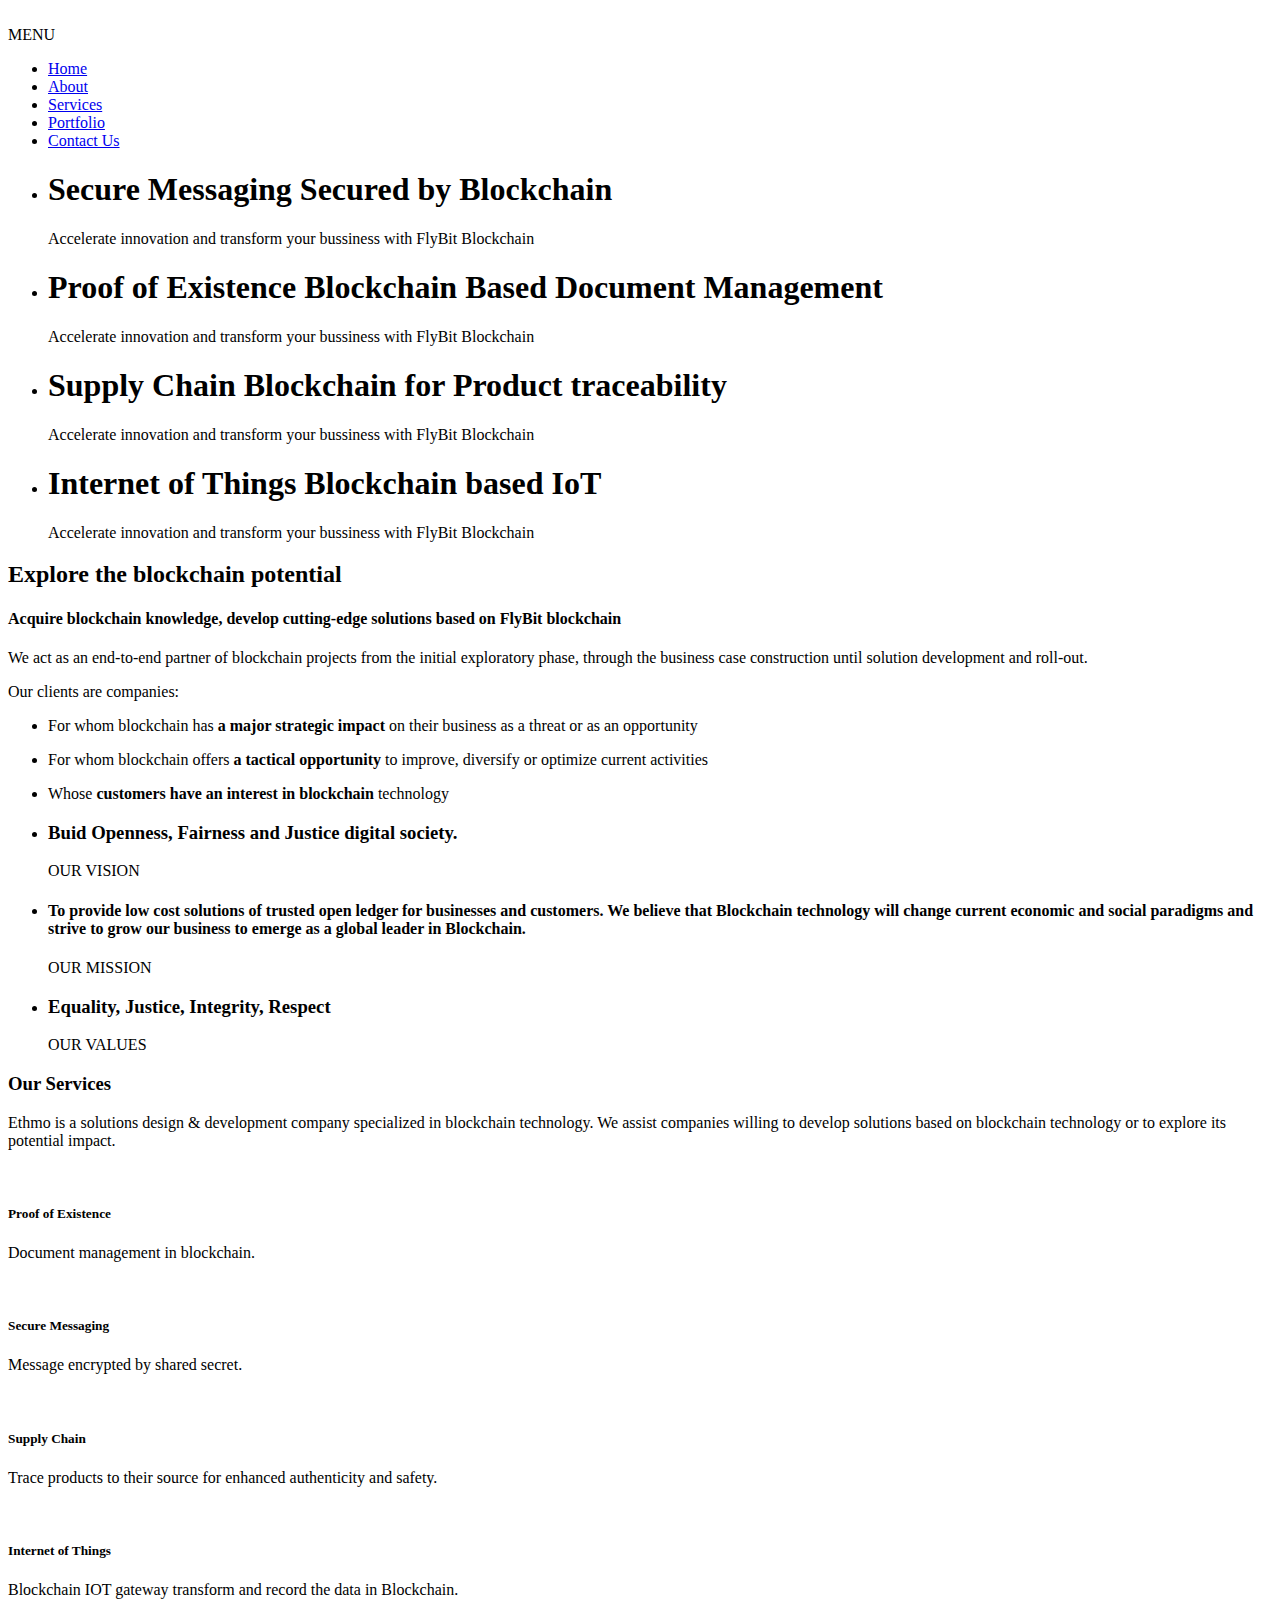
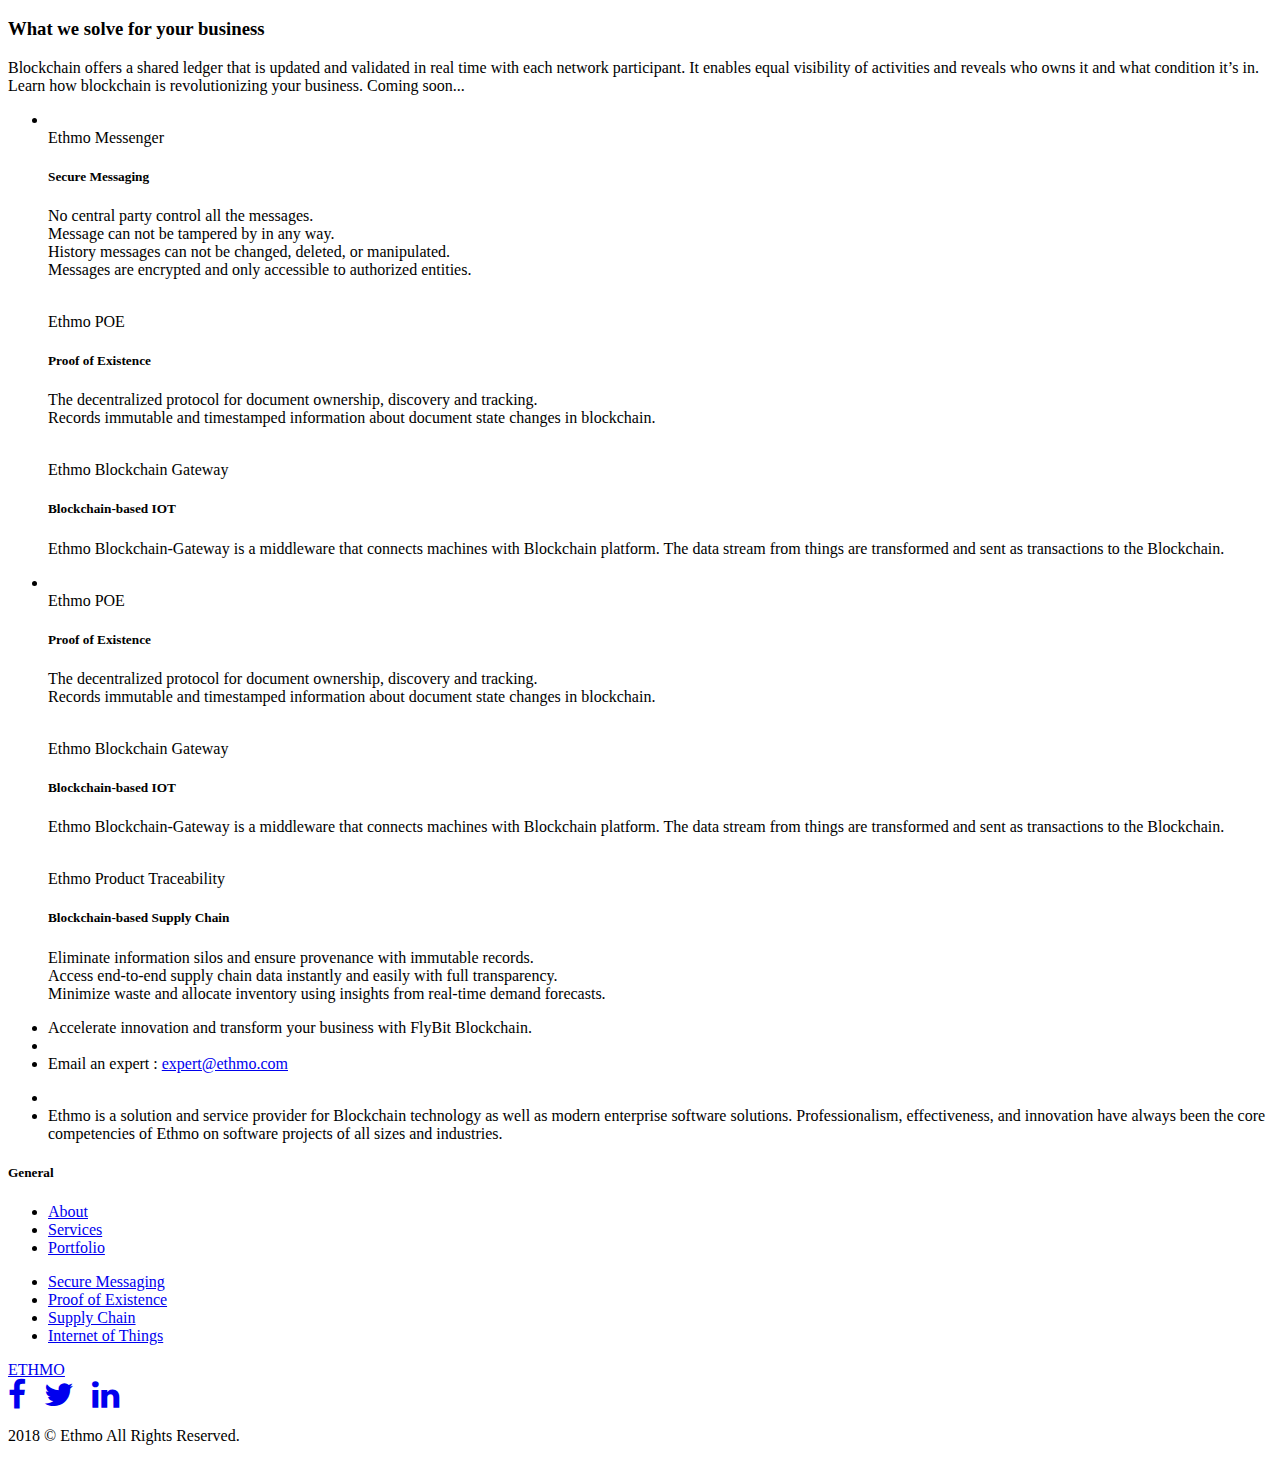
==== index.html @ 5e8ae8c0 "Update index.html" ====
<!DOCTYPE html>
<html>
	<head>
		<title>Ethmo Blockchain Solutions</title>
		<!-- Comment -->
		<meta charset="utf-8">
		<link rel="icon" href="favicon.ico" type="image/x-icon" />
		<link rel="shortcut icon" href="favicon.ico" type="image/x-icon" />
		<link href="css/style.css" rel="stylesheet" type="text/css" media="all" />
		<link href="css/bootstrap.css" rel="stylesheet" type="text/css" media="all">
		<!-- web-font -->
		<link href='https://fonts.googleapis.com/css?family=Raleway:400,100,200,300,500,600,700,800,900' rel='stylesheet' type='text/css'>
		<link href="https://maxcdn.bootstrapcdn.com/font-awesome/4.5.0/css/font-awesome.min.css" rel="stylesheet">

		<!-- web-font -->
		<!-- js -->
		<script src="js/jquery.min.js"></script>
		<script src="js/modernizr.custom.js"></script>
		<meta name="viewport" content="width=device-width, initial-scale=1, maximum-scale=1">
		<script type="application/x-javascript"> addEventListener("load", function() { setTimeout(hideURLbar, 0); }, false); function hideURLbar(){ window.scrollTo(0,1); } </script>
		<!-- js -->
		<!-- start-smoth-scrolling -->
		<script type="text/javascript" src="js/move-top.js"></script>
		<script type="text/javascript" src="js/easing.js"></script>
		<script type="text/javascript">
			jQuery(document).ready(function($) {
				$(".scroll").click(function(event){		
					event.preventDefault();
					$('html,body').animate({scrollTop:$(this.hash).offset().top},1000);
				});
			});
		</script>
		<!-- start-smoth-scrolling -->
	</head>
	<body>
		<!-- header -->
		<div id="home" class="head-bg">
			<div class="header">
				<!-- container -->
				<div class="container">
					<div class="header-logo">
						<a href="#"><img src="images/logo.png" alt="" /></a>
					</div>
					<div class="top-nav">
						<span class="menu">MENU</span>
						<ul class="nav1">
							<li><a href="#home" class="scroll">Home</a></li>
							<li><a href="#about" class="scroll">About</a></li>
							<li><a href="#services" class="scroll">Services</a></li>  
							<li><a href="#portfolio" class="scroll">Portfolio</a></li>
							<li><a href="#address" class="scroll">Contact Us</a></li>
						</ul>
						<!-- script-for-menu -->
							 <script>
							   $( "span.menu" ).click(function() {
								 $( "ul.nav1" ).slideToggle( 300, function() {
								 // Animation complete.
								  });
								 });
							</script>
						<!-- /script-for-menu -->
					</div>
					<div class="clearfix"> </div>
				</div>
				<!-- //container -->
			</div>
			<div class="container">
			<!-- banner Slider starts Here -->
					<script src="js/responsiveslides.min.js"></script>
					 <script>
						// You can also use "$(window).load(function() {"
						$(function () {
						  // Slideshow 4
						  $("#slider3").responsiveSlides({
							auto: true,
							pager: false,
							nav: true,
							speed: 500,
							namespace: "callbacks",
							before: function () {
							  $('.events').append("<li>before event fired.</li>");
							},
							after: function () {
							  $('.events').append("<li>after event fired.</li>");
							}
						  });

						});
					  </script>
					<!--//End-slider-script -->
					<div  id="top" class="callbacks_container">
						<ul class="rslides" id="slider3">
							<li>
								<div class="head-info">
									<h1>Secure Messaging <span>Secured by Blockchain</span></h1>
									<p>Accelerate innovation and transform your bussiness with FlyBit Blockchain</p>
								</div>
							</li>
							<li>
								<div class="head-info">
									<h1>Proof of Existence <span>Blockchain Based Document Management</span></h1>
									<p>Accelerate innovation and transform your bussiness with FlyBit Blockchain</p>
								</div>
							</li>
							<li>
								<div class="head-info">
									<h1>Supply Chain <span>Blockchain for Product traceability</span></h1>
									<p>Accelerate innovation and transform your bussiness with FlyBit Blockchain</p>
								</div>
							</li>
							<li>
								<div class="head-info">
									<h1>Internet of Things <span>Blockchain based IoT</span></h1>
									<p>Accelerate innovation and transform your bussiness with FlyBit Blockchain</p>
								</div>
							</li>
						</ul>
					</div>
				</div>
		</div>
		<!-- //header -->

		<!-- agency -->
		<div id="about" class="agency">
			<div class="agency-left">
				<h2><span>Explore the</span> blockchain <span>potential</span></h2>
				<h4>Acquire <span>blockchain</span> knowledge, develop cutting-edge solutions based on
					<span>FlyBit blockchain</span>
				</h4>
				<p>We act as an end-to-end partner of blockchain projects from the initial exploratory phase, through the business case construction until solution development and roll-out. </p>
				<p>Our clients are companies:</p>
				<ul>
					<li>
						<p>For whom blockchain has&nbsp;<span style="font-weight:bold;">a major strategic impact</span> on their business as a threat or as an opportunity</p>
					</li>
					<li>
						<p>For whom blockchain offers <span style="font-weight:bold;">a tactical opportunity</span> to improve,&nbsp;diversify or optimize current activities</p>
					</li>
					<li>
						<p>Whose <span style="font-weight:bold;">customers have an interest in blockchain</span> technology</p>
					</li>
				</ul>
			</div>
		</div>
		<!-- //agency -->
		<!-- services-bottom -->
		<div class="services-bottom">
			<script>
                // You can also use "$(window).load(function() {"
                $(function () {
                    // Slideshow 4
                    $("#slider4").responsiveSlides({
                        auto: true,
                        pager: true,
                        nav: false,
                        speed: 500,
                        namespace: "callbacks",
                        before: function () {
                            $('.events').append("<li>before event fired.</li>");
                        },
                        after: function () {
                            $('.events').append("<li>after event fired.</li>");
                        }
                    });

                });
			</script>
			<div  id="top" class="callbacks_container">
				<ul class="rslides" id="slider4">
					<li>
						<div class="services-bottom-text">
							<h3>Buid <span>Openness, Fairness and Justice</span> digital society.</h3>
							<div class="sub-text">
								<span class="line"></span>
								<span class="line-anchor">OUR VISION</span>
								<span class="line"></span>
							</div>
						</div>
					</li>
					<li>
						<div class="services-bottom-text another">
							<h4>
								To provide low cost solutions of trusted open ledger for businesses and customers.
								We believe that Blockchain technology will change current economic and social paradigms
								and strive to grow our business to emerge as a global leader in Blockchain.</h4>
							<div class="sub-text">
								<span class="line"></span>
								<span class="line-anchor">OUR MISSION</span>
								<span class="line"></span>
							</div>
						</div>
					</li>
					<li>
						<div class="services-bottom-text">
							<h3><span>Equality, Justice, Integrity, Respect</span></h3>
							<div class="sub-text">
								<span class="line"></span>
								<span class="line-anchor">OUR VALUES</span>
								<span class="line"></span>
							</div>
						</div>
					</li>
				</ul>
			</div>
		</div>
		<!-- //services-bottom -->
		<!-- services -->
		<div id="services" class="services">
			<!-- container -->
			<div class="container">
				<div class="services-info">
					<h3>Our <span>Services</span></h3>
					<p>Ethmo is a solutions design & development company specialized in blockchain technology. We assist companies willing to develop solutions based on blockchain technology or to explore its potential impact.</p>
				</div>
				<div class="services-grids">
					<div class="service-grid">
						<div class="service-grid-bg">
							<div class="service-grid-text">
								<img src="images/document-certificate_32.png" alt="" />
								<div class="border"> </div>
								<h5>Proof of Existence</h5>
								<p>Document management in blockchain.</p>
							</div>
						</div>
					</div>
					<div class="service-grid">
						<div class="service-grid-bg red">
							<div class="service-grid-text">
								<img src="images/messaging.png" alt="" />
								<div class="border"> </div>
								<h5>Secure Messaging</h5>
								<p>Message encrypted by shared secret.</p>
							</div>
						</div>
					</div>
					<div class="service-grid">
						<div class="service-grid-bg">
							<div class="service-grid-text">
								<img src="images/supply-chain.png" alt="" />
								<div class="border"> </div>
								<h5>Supply Chain</h5>
								<p>Trace products to their source for enhanced authenticity and safety.</p>
							</div>
						</div>
					</div>
					<div class="service-grid">
						<div class="service-grid-bg red">
							<div class="service-grid-text">
								<img src="images/iot.png" alt="" />
								<div class="border"> </div>
								<h5>Internet of Things</h5>
								<p>Blockchain IOT gateway transform and record the data in Blockchain.</p>
							</div>
						</div>
					</div>
					<div class="clearfix"> </div>
				</div>
			</div>
			<!-- //container -->
		</div>
		<!-- //services -->

		<!-- blog -->
		<div id="portfolio" class="work">
			<!-- container -->
			<div class="container">
				<div class="work-info">
					<h3>What we solve for <span>your business</span></h3>
					<p>Blockchain offers a shared ledger that is updated and validated in real time with each network participant.
						It enables equal visibility of activities and reveals who owns it and what condition it’s in.
						Learn how blockchain is revolutionizing your business. Coming soon...</p>
				</div>
				<script>
					// You can also use "$(window).load(function() {"
					$(function () {
					  // Slideshow 4
					  $("#slider1").responsiveSlides({
						auto: true,
						pager: false,
						nav: true,
						speed: 500,
						namespace: "callbacks",
						before: function () {
							 $('.events').append("<li>before event fired.</li>");
						},
						after: function () {
								$('.events').append("<li>after event fired.</li>");
						}
					 });
						
					});
				</script>
				<div  id="top" class="callbacks_container">
					<ul class="rslides" id="slider1">
						<li>
							<div class="work-info-grids">
								<div class="blog-info-grid">
									<div class="work-info-grid first">
										<img src="images/securemsg.png" alt="" />
										<div class="caption">
											<span> </span>
										</div>
									</div>
									<div class="blog-info-grid-text">
										<label>Ethmo Messenger</label>
										<h5>Secure Messaging</h5>
										<p>No central party control all the messages.<br/>
											Message can not be tampered by in any way.<br/>
											History messages can not be changed, deleted, or manipulated. <br/>
										    Messages are encrypted and only accessible to authorized entities.
									</div>
								</div>
								<div class="blog-info-grid">
									<div class="work-info-grid first">
										<img src="images/document.jpeg" alt="" />
										<div class="caption">
											<span> </span>
										</div>
									</div>
									<div class="blog-info-grid-text gray">
										<label>Ethmo POE</label>
										<h5>Proof of Existence</h5>
										<p>The decentralized protocol for document ownership, discovery
											and tracking. <br/>
											Records immutable and timestamped information about document state changes in blockchain. </p>
									</div>
								</div>
								<div class="blog-info-grid">
									<div class="work-info-grid first">
										<img src="images/iot1.png" alt="" />
										<div class="caption">
											<span> </span>
										</div>
									</div>
									<div class="blog-info-grid-text">
										<label>Ethmo Blockchain Gateway</label>
										<h5>Blockchain-based IOT</h5>
										<p>Ethmo Blockchain-Gateway is a middleware that connects machines with Blockchain platform.  The data stream from things are transformed and sent as transactions to the Blockchain.</p>
									</div>
								</div>

								<div class="clearfix"> </div>
							</div>
						</li>
						<li>
							<div class="work-info-grids">
								<div class="blog-info-grid">
									<div class="work-info-grid first">
										<img src="images/document.jpeg" alt="" />
										<div class="caption">
											<span> </span>
										</div>
									</div>
									<div class="blog-info-grid-text gray">
										<label>Ethmo POE</label>
										<h5>Proof of Existence</h5>
										<p>The decentralized protocol for document ownership, discovery
											and tracking. <br/>
											Records immutable and timestamped information about document state changes in blockchain. </p>
									</div>
								</div>
								<div class="blog-info-grid">
									<div class="work-info-grid first">
										<img src="images/iot1.png" alt="" />
										<div class="caption">
											<span> </span>
										</div>
									</div>
									<div class="blog-info-grid-text">
										<label>Ethmo Blockchain Gateway</label>
										<h5>Blockchain-based IOT</h5>
										<p>Ethmo Blockchain-Gateway is a middleware that connects machines with Blockchain platform.  The data stream from things are transformed and sent as transactions to the Blockchain.</p>
									</div>
								</div>

								<div class="blog-info-grid">
									<div class="work-info-grid first">
										<img src="images/supply-chain-middle.png" alt="" />
										<div class="caption">
											<span> </span>
										</div>
									</div>
									<div class="blog-info-grid-text">
										<label>Ethmo Product Traceability</label>
										<h5>Blockchain-based Supply Chain</h5>
										<p>Eliminate information silos and ensure provenance with immutable records.<br/>
											Access end-to-end supply chain data instantly and easily with full transparency.<br/>
											Minimize waste and allocate inventory using insights from real-time demand forecasts.
										</p>
									</div>
								</div>
								<div class="clearfix"> </div>
							</div>
						</li>
					</ul>
				</div>
			</div>
			<!-- //container -->
		</div>
		<!-- //blog -->
		<!-- address -->
		<div id="address" class="address">
			<!-- container -->
			<div class="container">
				<ul>
					<li>Accelerate innovation and transform your business with FlyBit Blockchain.</li>
					<li class="p-number"><span></span></li>
					<li><span>Email an expert </span>: <a href="mailto:expert@ethmo.com">expert@ethmo.com</a></li>
				</ul>
			</div>
			<!-- //container -->
		</div>
		<!-- //address -->
		<!-- description -->
		<div class="description">
			<!-- //container -->
			<div class="container">
				<div class="col-md-8 description-left">
					<ul>
						<li><a href="#"><img src="images/logo-middle.png" alt="" /></a></li>
						<li class="para">Ethmo is a solution and service provider for Blockchain technology as well as modern
							enterprise software solutions. Professionalism, effectiveness, and innovation have
							always been the core competencies of Ethmo on software projects of all sizes and
							industries.</li>
					</ul>
				</div>
				<div class="col-md-4 description-right">
					<h5>General</h5>
					<div class="border1"> </div>
					<div class="list">
						<ul>
							<li><a href="#about">About</a></li>
							<li><a href="#services">Services</a></li>
							<li><a href="#portfolio">Portfolio</a></li>
						</ul>
					</div>
					<div class="list">
						<ul>
							<li><a href="#">Secure Messaging</a></li>
							<li><a href="#">Proof of Existence</a></li>
							<li><a href="#">Supply Chain</a></li>
							<li><a href="#">Internet of Things</a></li>

						</ul>
					</div>
					<div class="clearfix"> </div>
				</div>
				<div class="clearfix"> </div>
			</div>
			<!-- //container -->
		</div>
		<!-- //description -->
		<!-- quote -->
		<div class="quote">
			<a href="#">ETHMO</a>
		</div>
		<!-- //quote -->
		<!-- footer -->
		<div class="footer">
			<!-- footer-top -->
			<div class="footer-top">
				<div class="icons">
					<div class="social-icons">
						<span style="margin-right: 14px;"><a href="https://www.facebook.com/ethmo/" alt="Follow Us on facebook" title="Follow Us on facebook" target="_blank"><em class="fa fa-facebook fa-2x"></em></a></span>
						<span style="margin-right: 14px;"><a href="https://twitter.com/ethmo/" alt="Follow Us on facebook" title="Follow Us on twitter" target="_blank"><em class="fa fa-twitter fa-2x"></em></a></span>
						<span style="margin-right: 14px;"><a href="https://www.linkedin.com/company/ethmo/" alt="Follow Us on facebook" title="Follow Us on linkedin" target="_blank"><em class="fa fa-linkedin fa-2x"></em></a></span>
					</div>
					<p>2018 © Ethmo All Rights Reserved.
					</p>
				</div>
			</div>
			<!-- //footer-top -->
		</div>
		<!-- //footer -->
		<script type="text/javascript">
									$(document).ready(function() {
										/*
										var defaults = {
								  			containerID: 'toTop', // fading element id
											containerHoverID: 'toTopHover', // fading element hover id
											scrollSpeed: 1200,
											easingType: 'linear' 
								 		};
										*/
										
										$().UItoTop({ easingType: 'easeOutQuart' });
										
									});
								</script>
									<a href="#" id="toTop" style="display: block;"> <span id="toTopHover" style="opacity: 1;"> </span></a>
	<!-- content-Get-in-touch -->

</body>
</html>
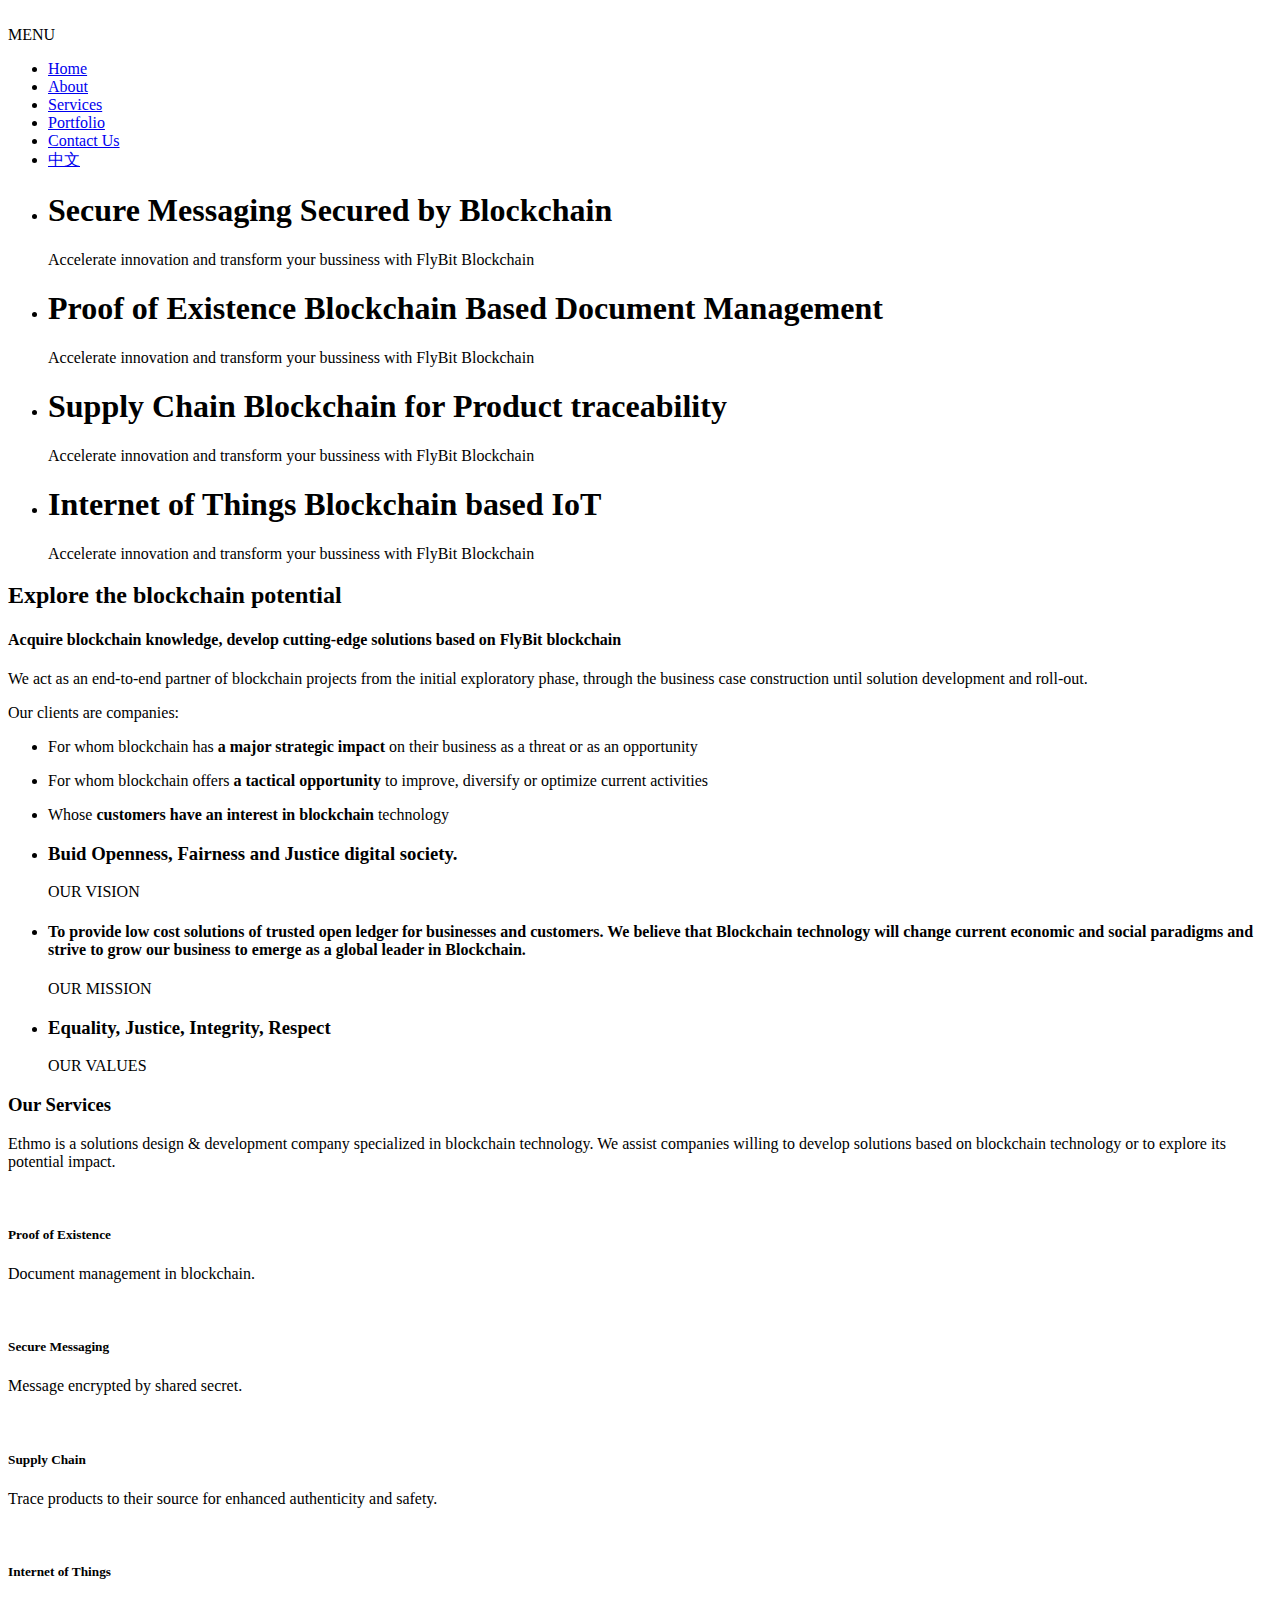
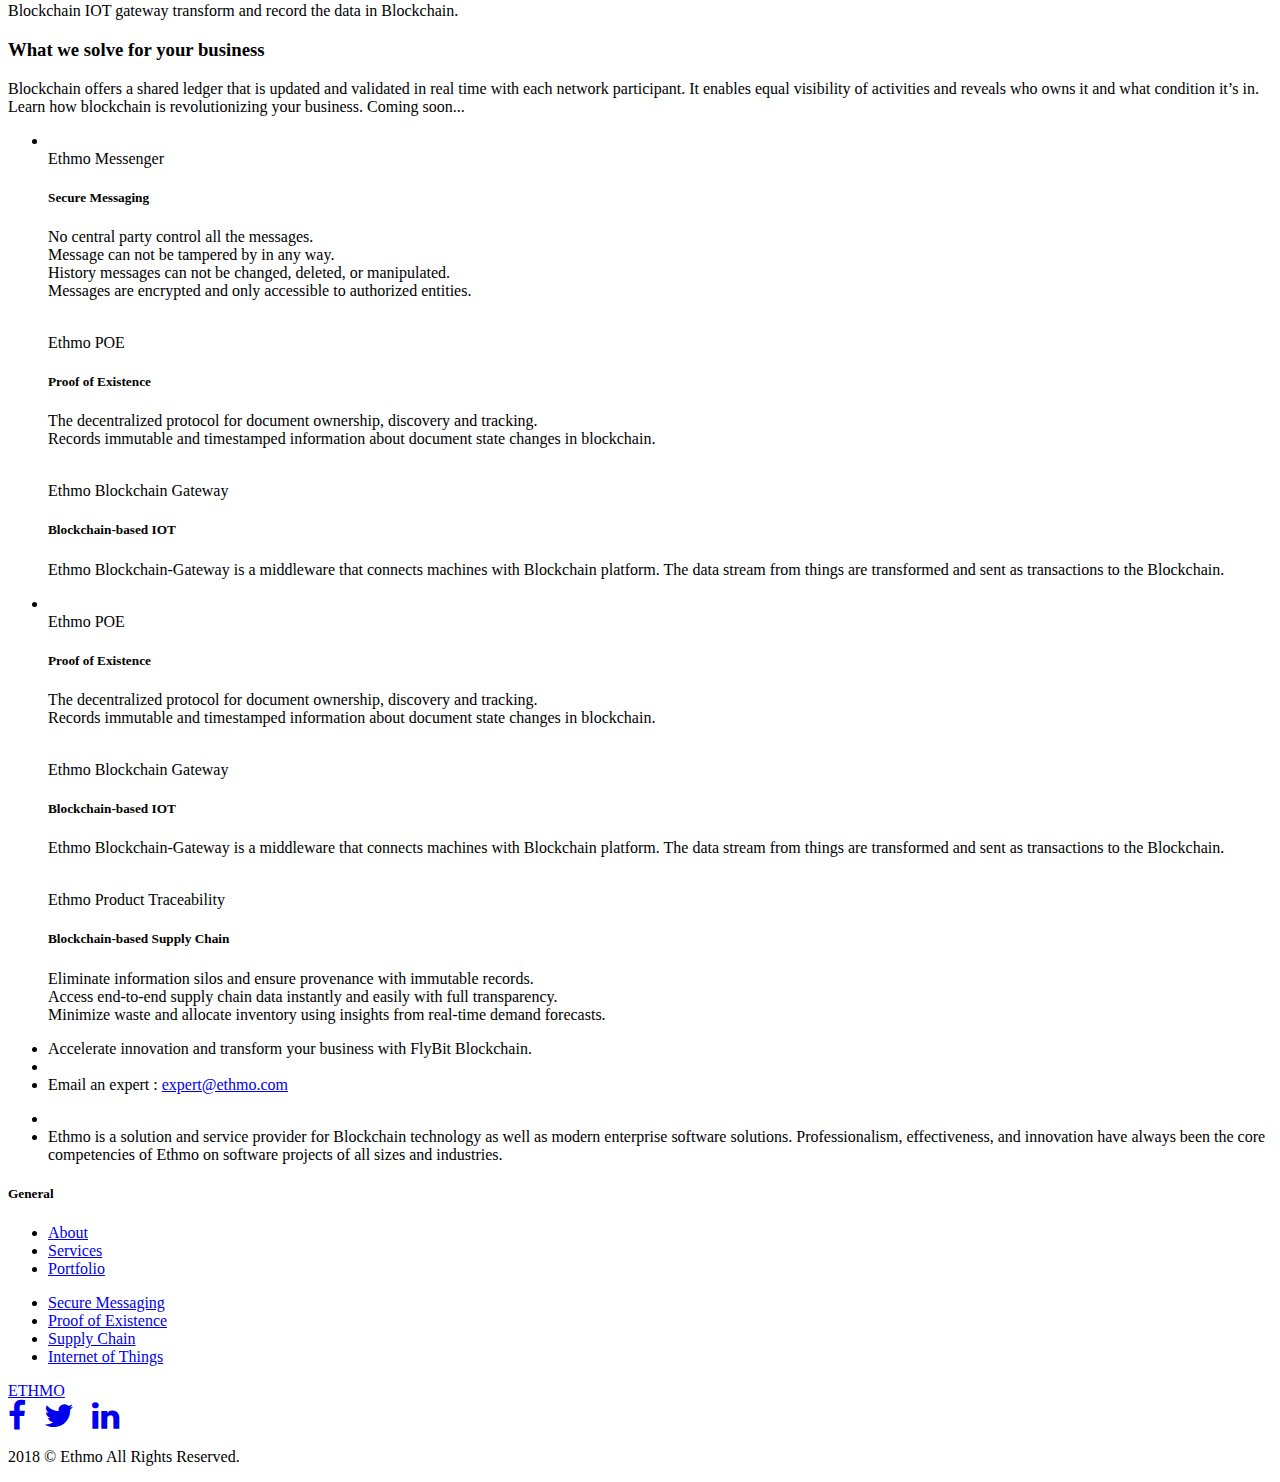
==== commit e4a7a460: "add chinese link" ====
--- a/index.html
+++ b/index.html
@@ -2,7 +2,6 @@
 <html>
 	<head>
 		<title>Ethmo Blockchain Solutions</title>
-		<!-- Comment -->
 		<meta charset="utf-8">
 		<link rel="icon" href="favicon.ico" type="image/x-icon" />
 		<link rel="shortcut icon" href="favicon.ico" type="image/x-icon" />
@@ -49,6 +48,7 @@
 							<li><a href="#services" class="scroll">Services</a></li>  
 							<li><a href="#portfolio" class="scroll">Portfolio</a></li>
 							<li><a href="#address" class="scroll">Contact Us</a></li>
+                                                        <li><a href="./index_cn.html" class="scroll">中文</a></li>
 						</ul>
 						<!-- script-for-menu -->
 							 <script>
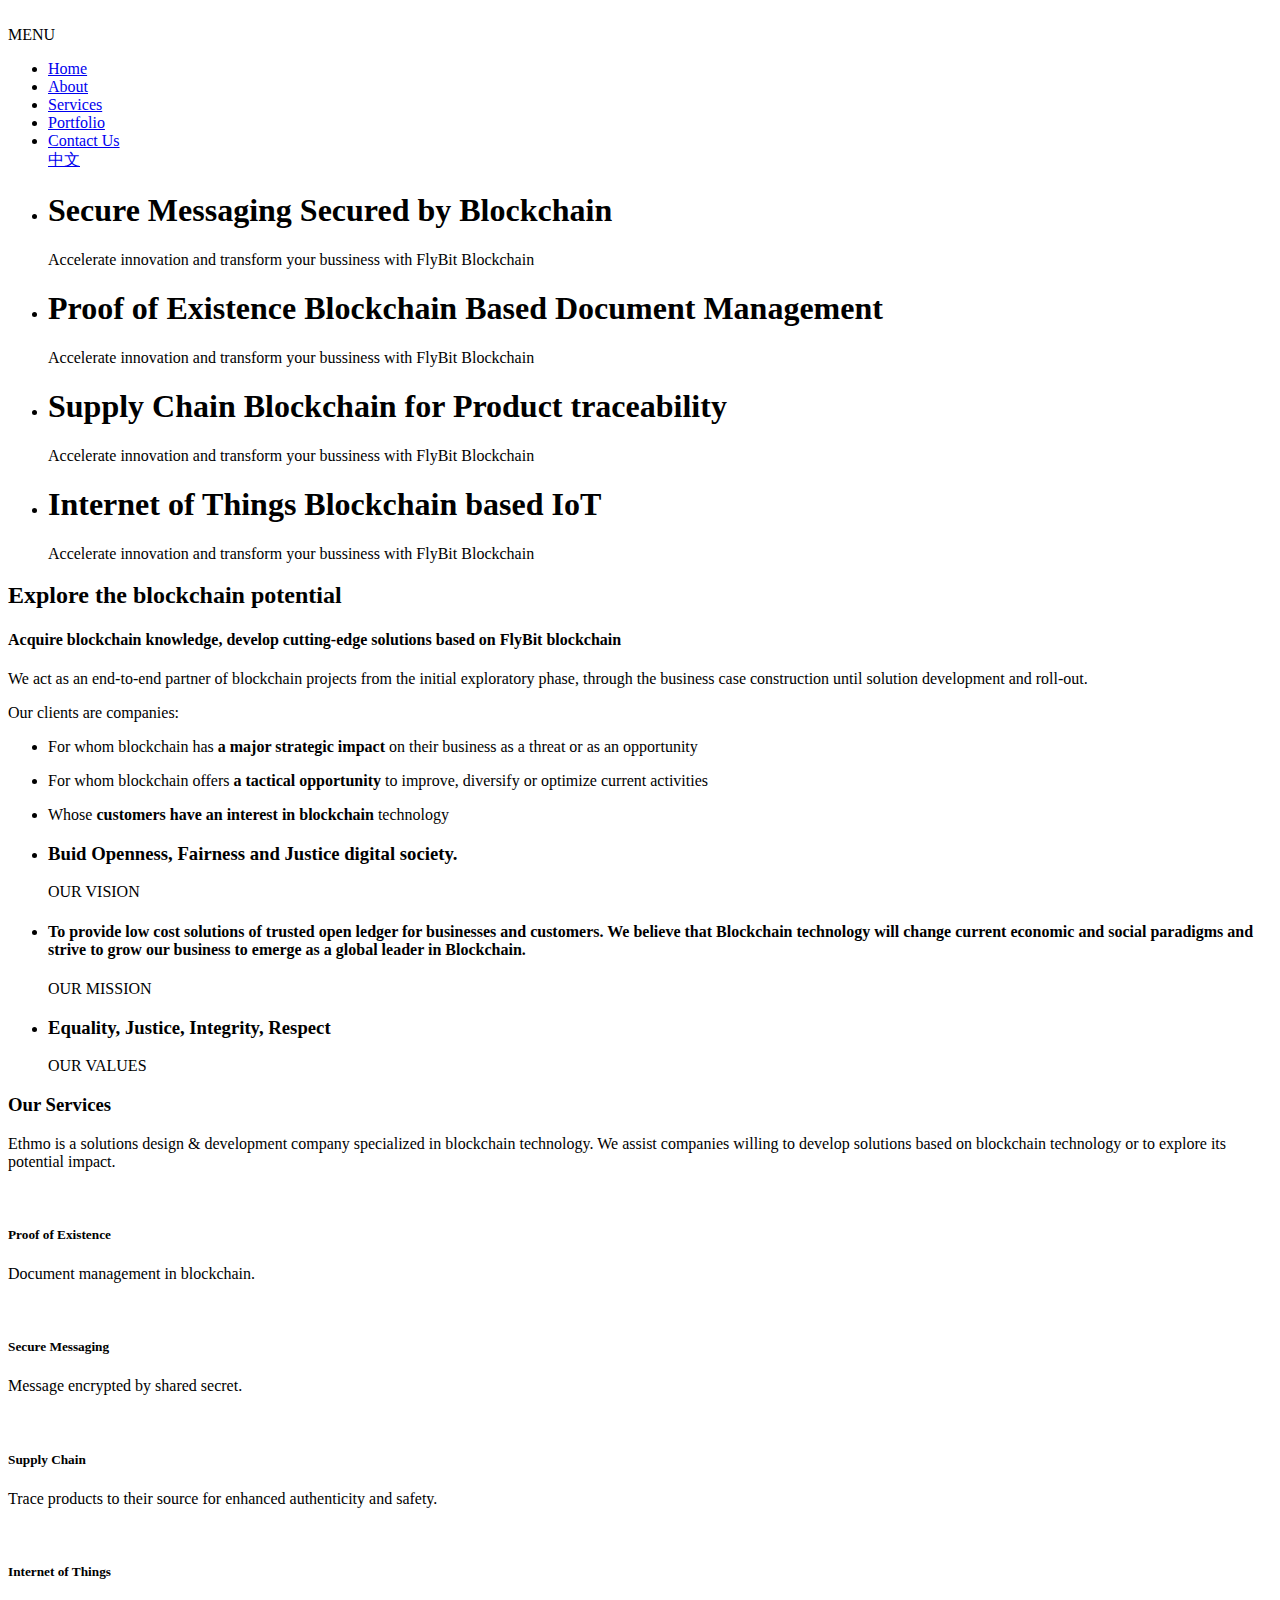
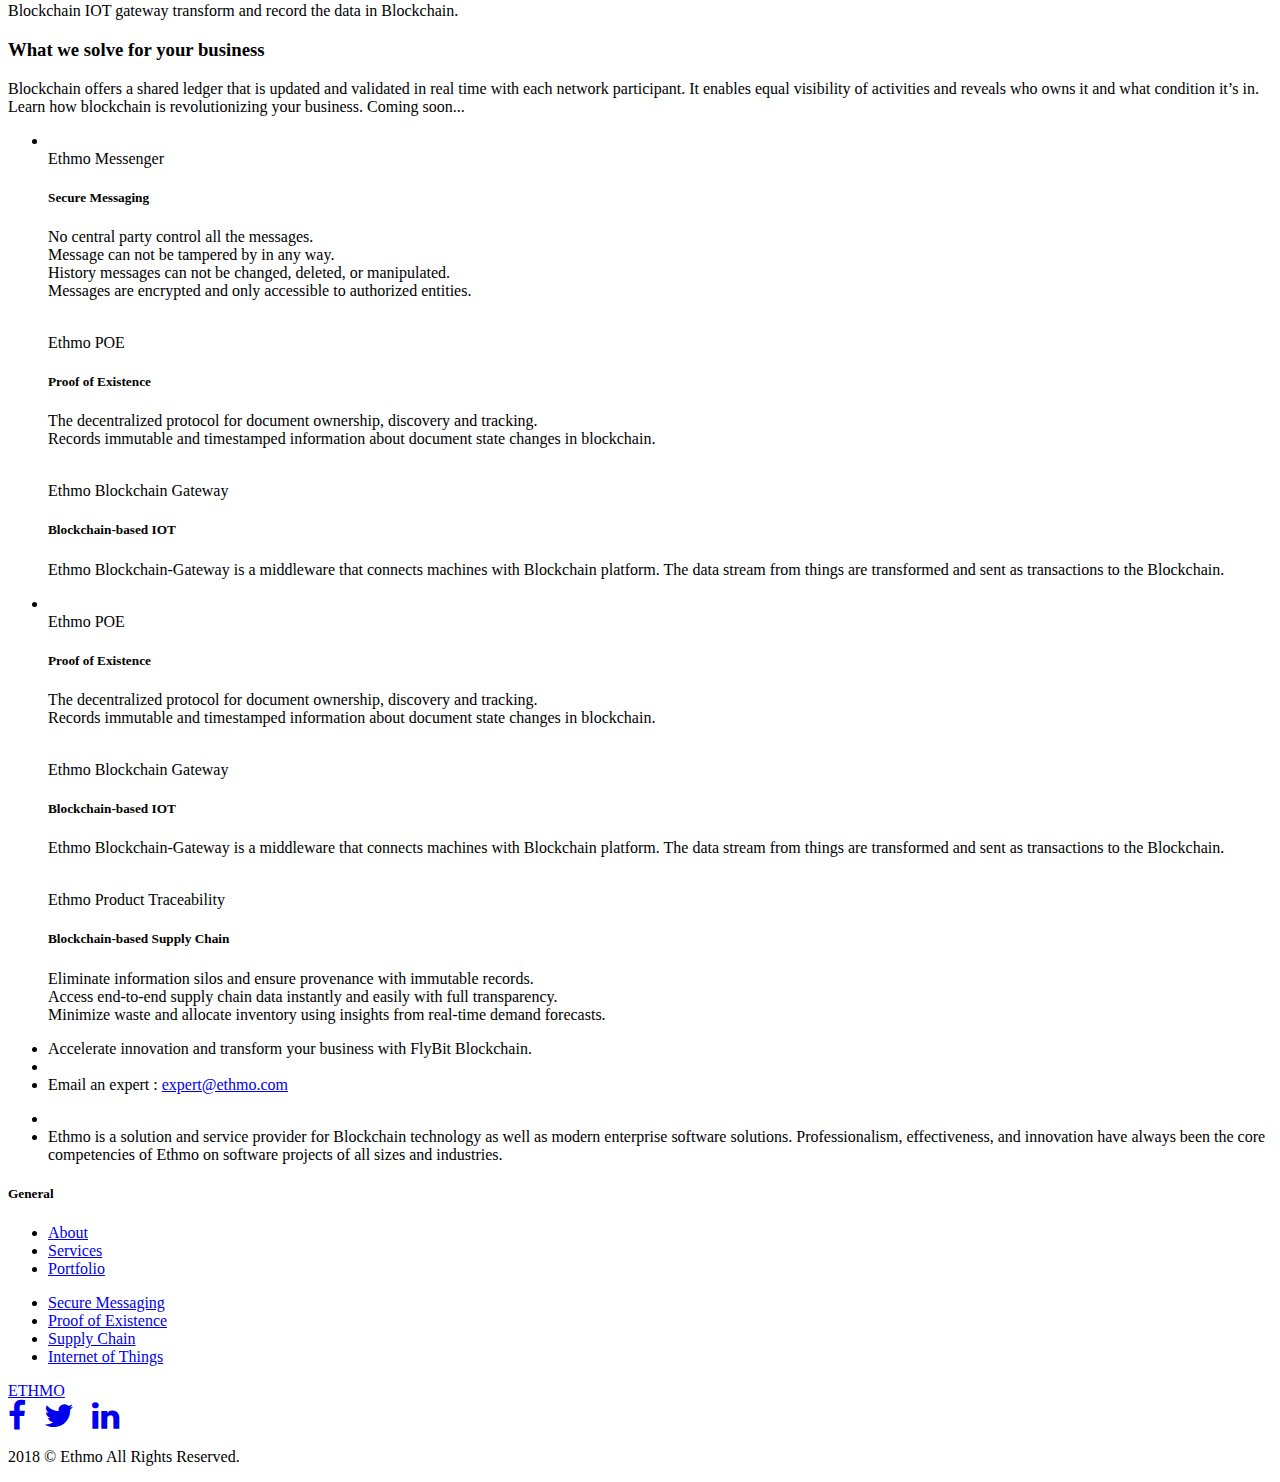
==== commit c6a47100: "add chinese link" ====
--- a/index.html
+++ b/index.html
@@ -48,7 +48,7 @@
 							<li><a href="#services" class="scroll">Services</a></li>  
 							<li><a href="#portfolio" class="scroll">Portfolio</a></li>
 							<li><a href="#address" class="scroll">Contact Us</a></li>
-                                                        <li><a href="./index_cn.html" class="scroll">中文</a></li>
+                                                        <a href="./index_cn.html" class="">中文</a>
 						</ul>
 						<!-- script-for-menu -->
 							 <script>
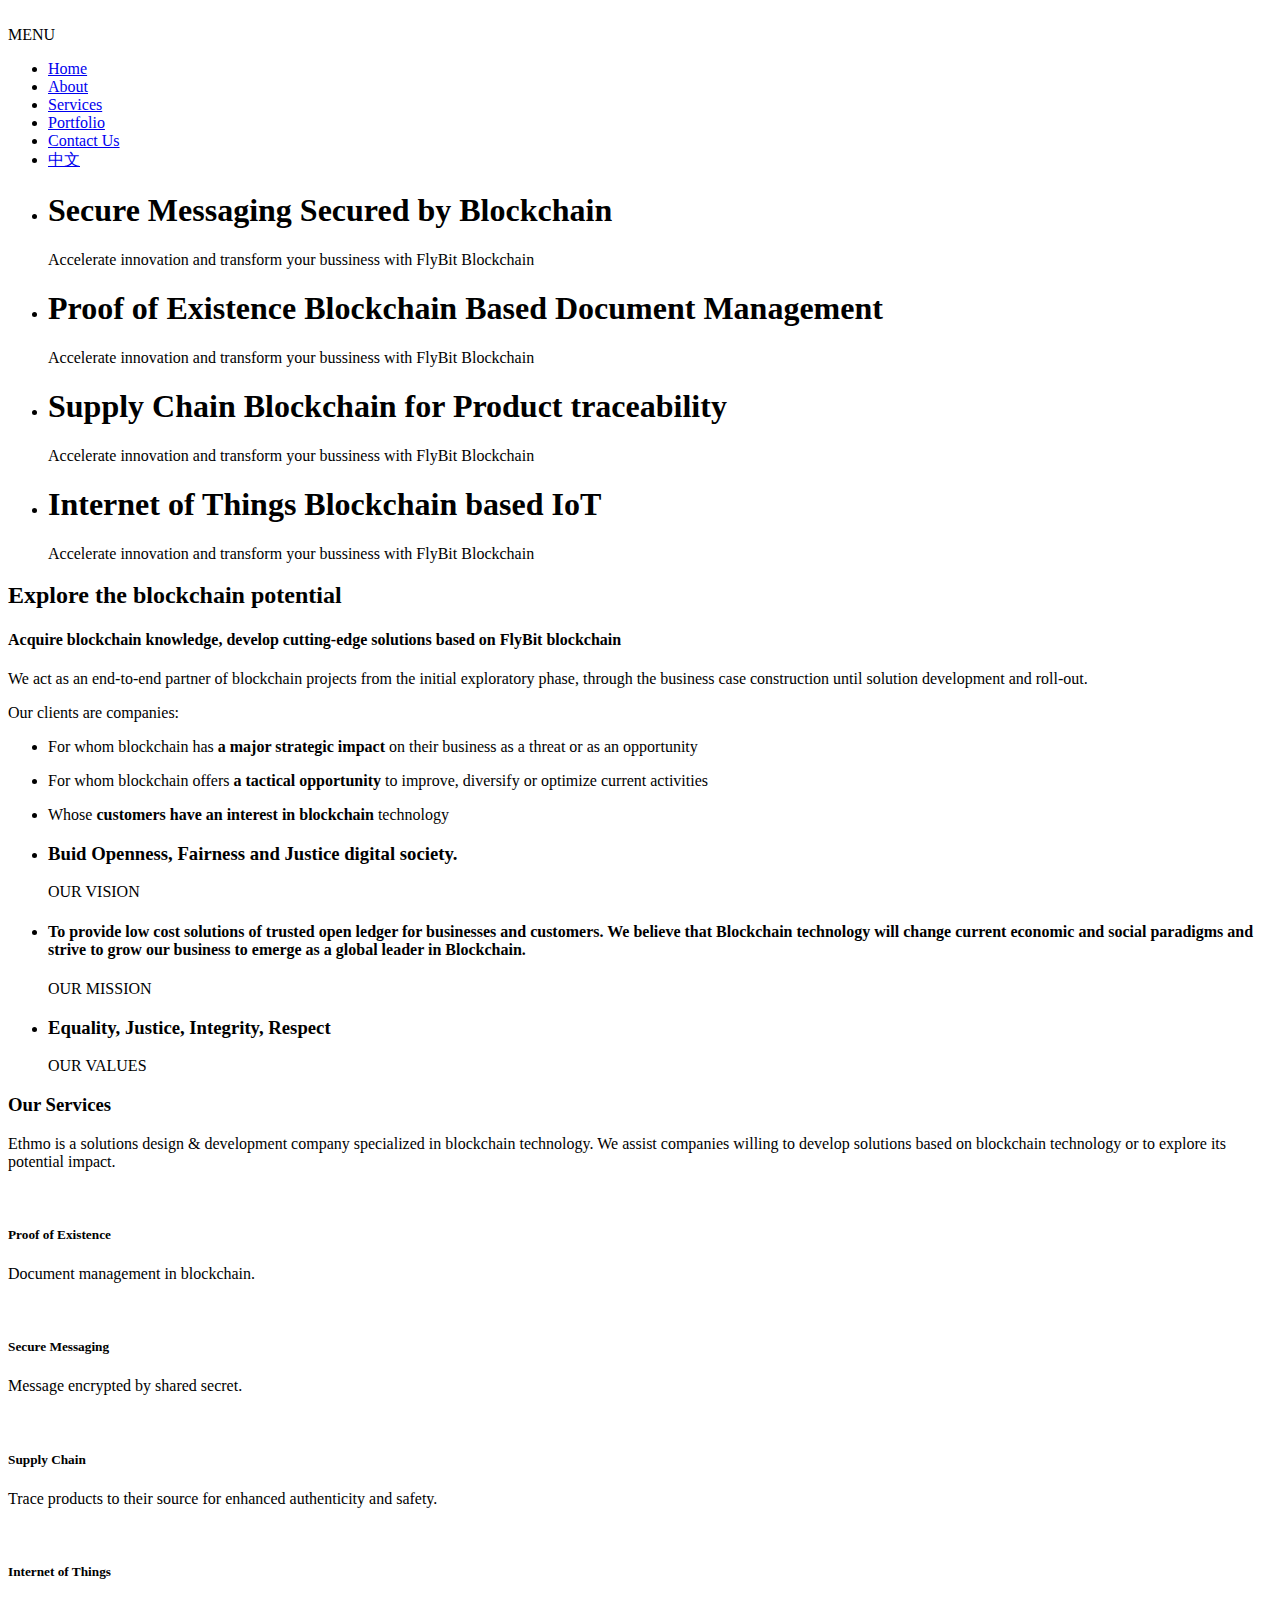
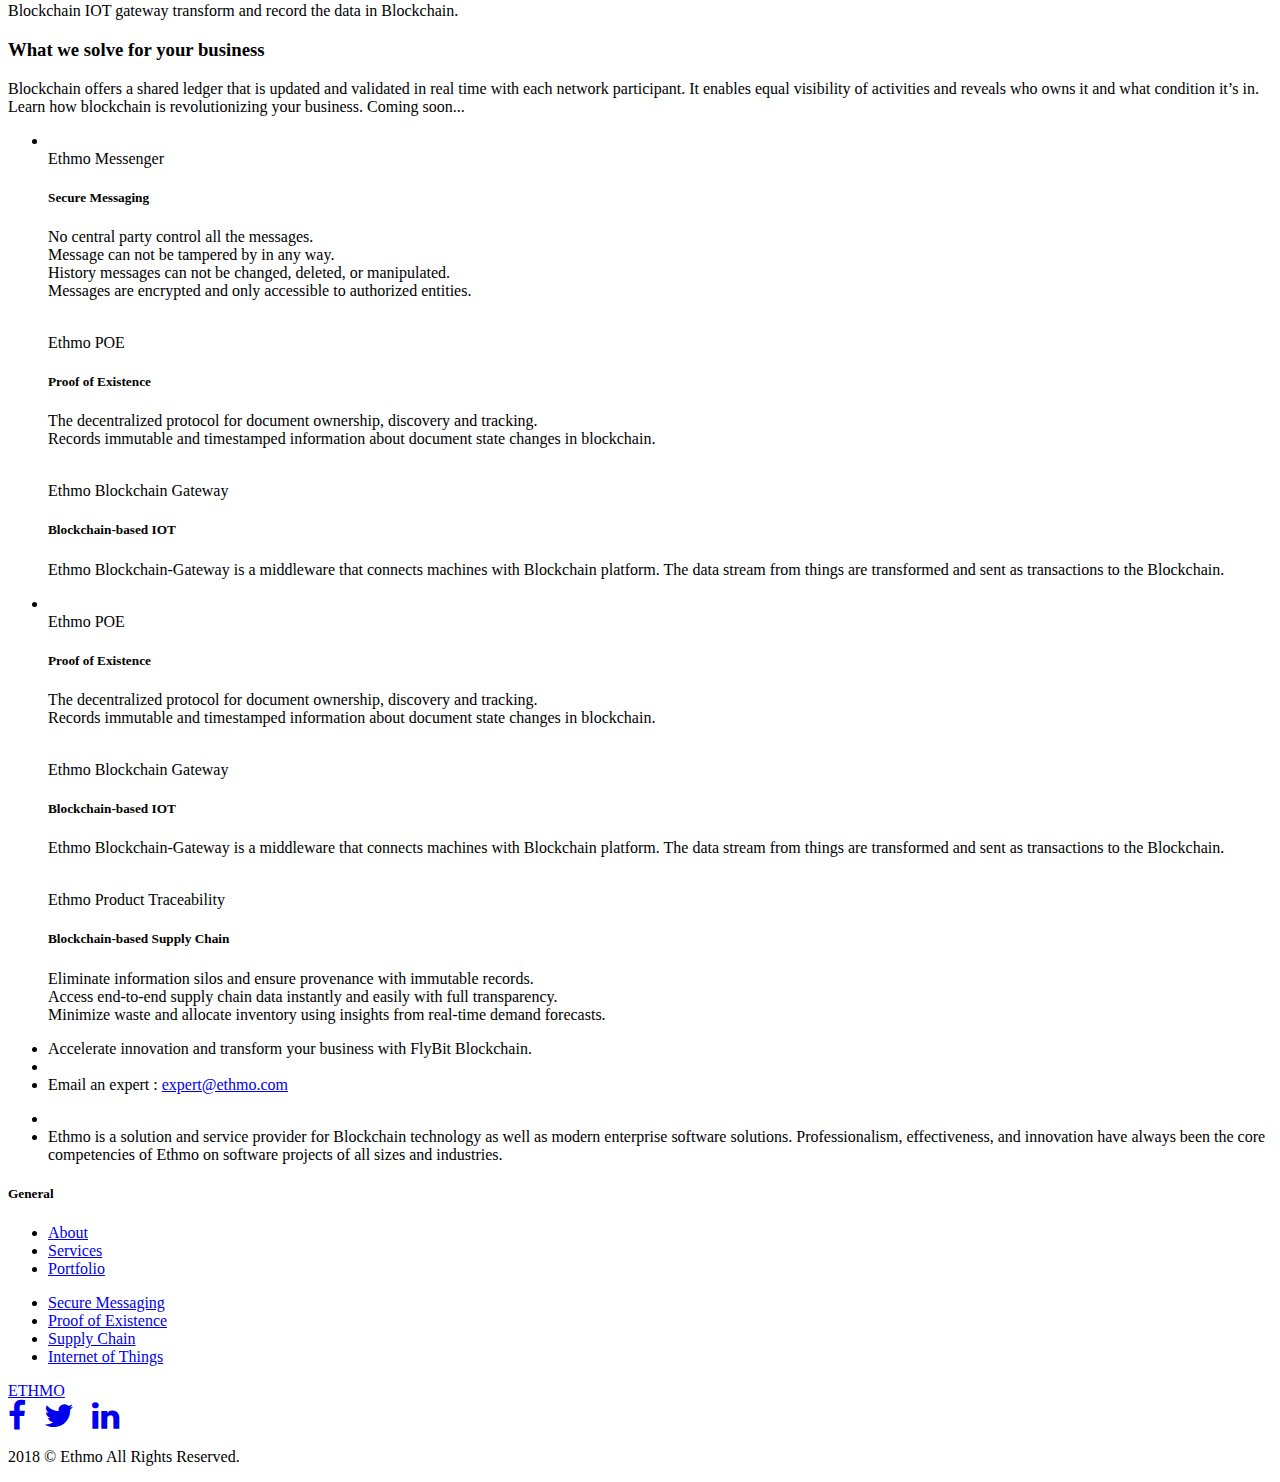
==== commit 8cf77a9b: "Update index.html" ====
--- a/index.html
+++ b/index.html
@@ -48,7 +48,7 @@
 							<li><a href="#services" class="scroll">Services</a></li>  
 							<li><a href="#portfolio" class="scroll">Portfolio</a></li>
 							<li><a href="#address" class="scroll">Contact Us</a></li>
-                                                        <a href="./index_cn.html" class="">中文</a>
+                                                        <li><a href="./index_cn.html" class="">中文</a></li>
 						</ul>
 						<!-- script-for-menu -->
 							 <script>
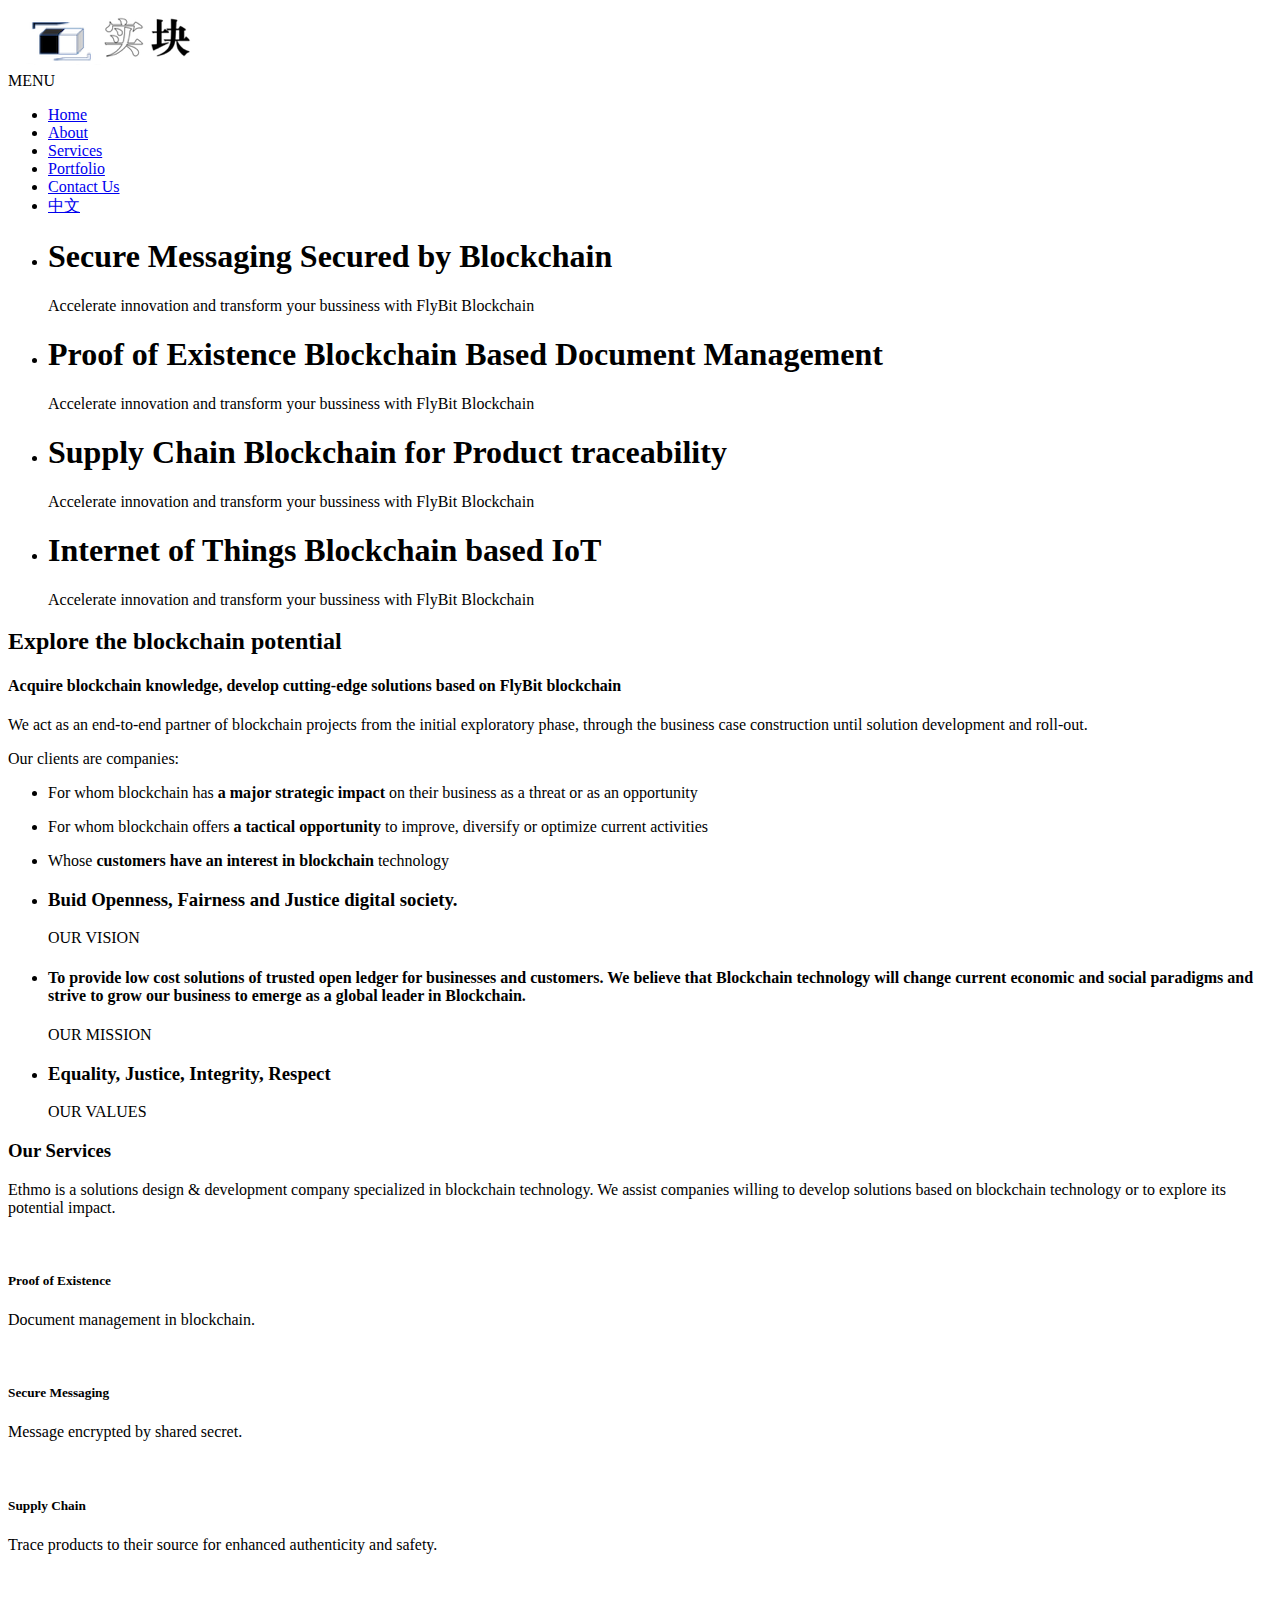
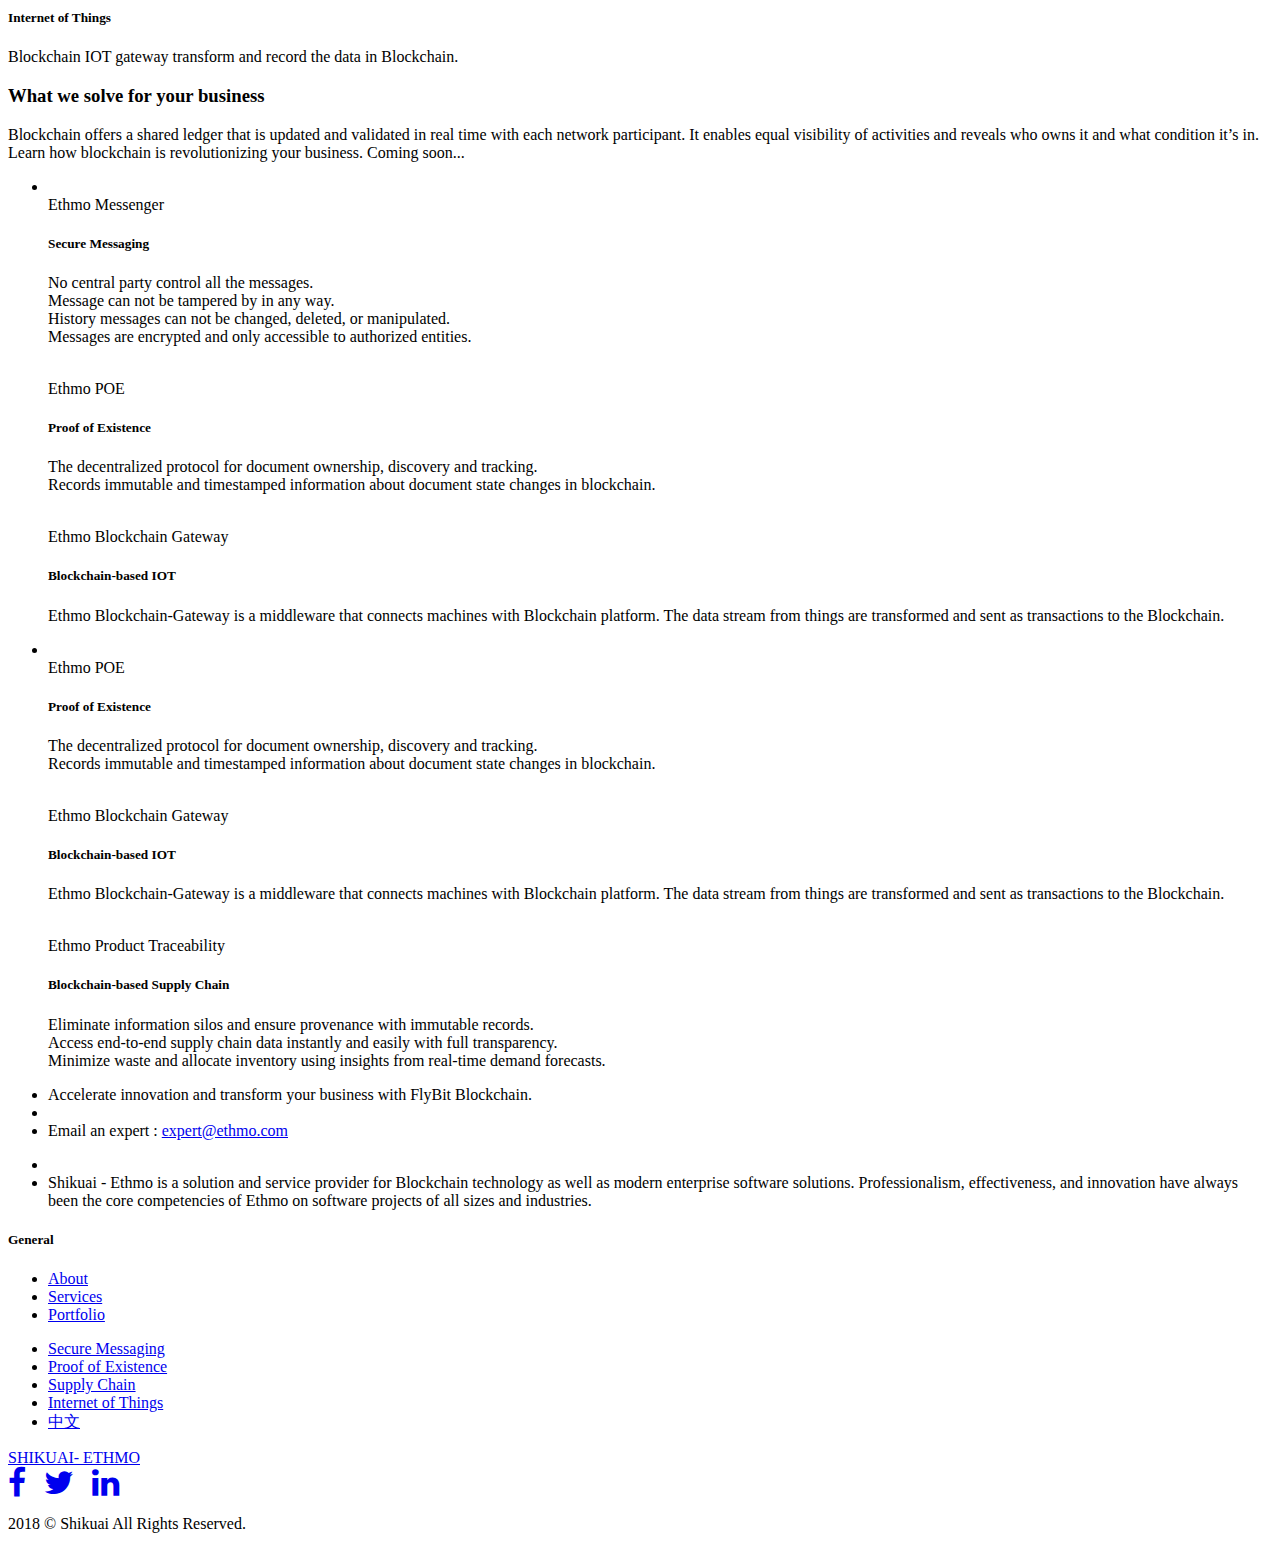
==== commit d96c81b5: "shikuai" ====
--- a/index.html
+++ b/index.html
@@ -1,7 +1,7 @@
 <!DOCTYPE html>
 <html>
 	<head>
-		<title>Ethmo Blockchain Solutions</title>
+		<title>Shikuai- Ethmo Blockchain Solutions</title>
 		<meta charset="utf-8">
 		<link rel="icon" href="favicon.ico" type="image/x-icon" />
 		<link rel="shortcut icon" href="favicon.ico" type="image/x-icon" />
@@ -418,7 +418,7 @@
 				<div class="col-md-8 description-left">
 					<ul>
 						<li><a href="#"><img src="images/logo-middle.png" alt="" /></a></li>
-						<li class="para">Ethmo is a solution and service provider for Blockchain technology as well as modern
+						<li class="para">Shikuai - Ethmo is a solution and service provider for Blockchain technology as well as modern
 							enterprise software solutions. Professionalism, effectiveness, and innovation have
 							always been the core competencies of Ethmo on software projects of all sizes and
 							industries.</li>
@@ -440,6 +440,7 @@
 							<li><a href="#">Proof of Existence</a></li>
 							<li><a href="#">Supply Chain</a></li>
 							<li><a href="#">Internet of Things</a></li>
+							<li><a href="./index_cn.html" class="scroll">中文</a></li>
 
 						</ul>
 					</div>
@@ -452,7 +453,7 @@
 		<!-- //description -->
 		<!-- quote -->
 		<div class="quote">
-			<a href="#">ETHMO</a>
+			<a href="#">SHIKUAI- ETHMO</a>
 		</div>
 		<!-- //quote -->
 		<!-- footer -->
@@ -465,7 +466,7 @@
 						<span style="margin-right: 14px;"><a href="https://twitter.com/ethmo/" alt="Follow Us on facebook" title="Follow Us on twitter" target="_blank"><em class="fa fa-twitter fa-2x"></em></a></span>
 						<span style="margin-right: 14px;"><a href="https://www.linkedin.com/company/ethmo/" alt="Follow Us on facebook" title="Follow Us on linkedin" target="_blank"><em class="fa fa-linkedin fa-2x"></em></a></span>
 					</div>
-					<p>2018 © Ethmo All Rights Reserved.
+					<p>2018 © Shikuai All Rights Reserved.
 					</p>
 				</div>
 			</div>
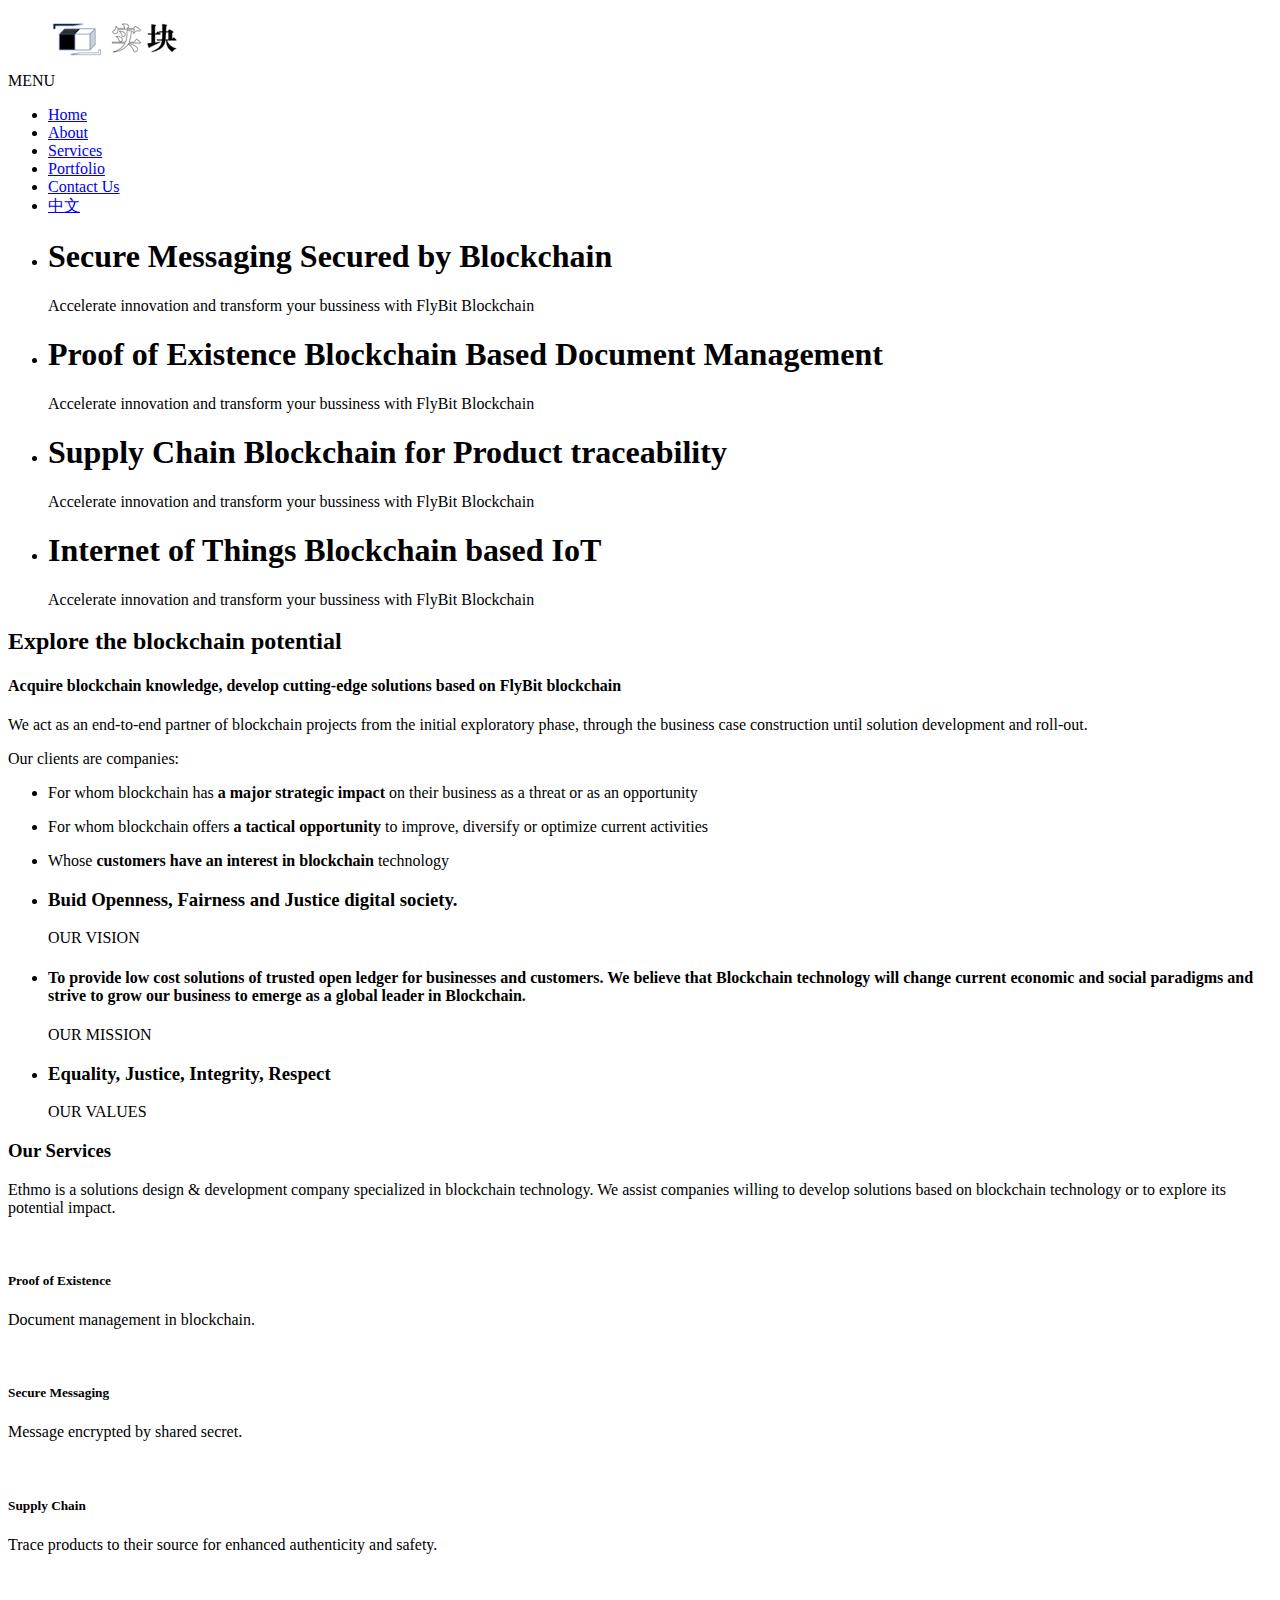
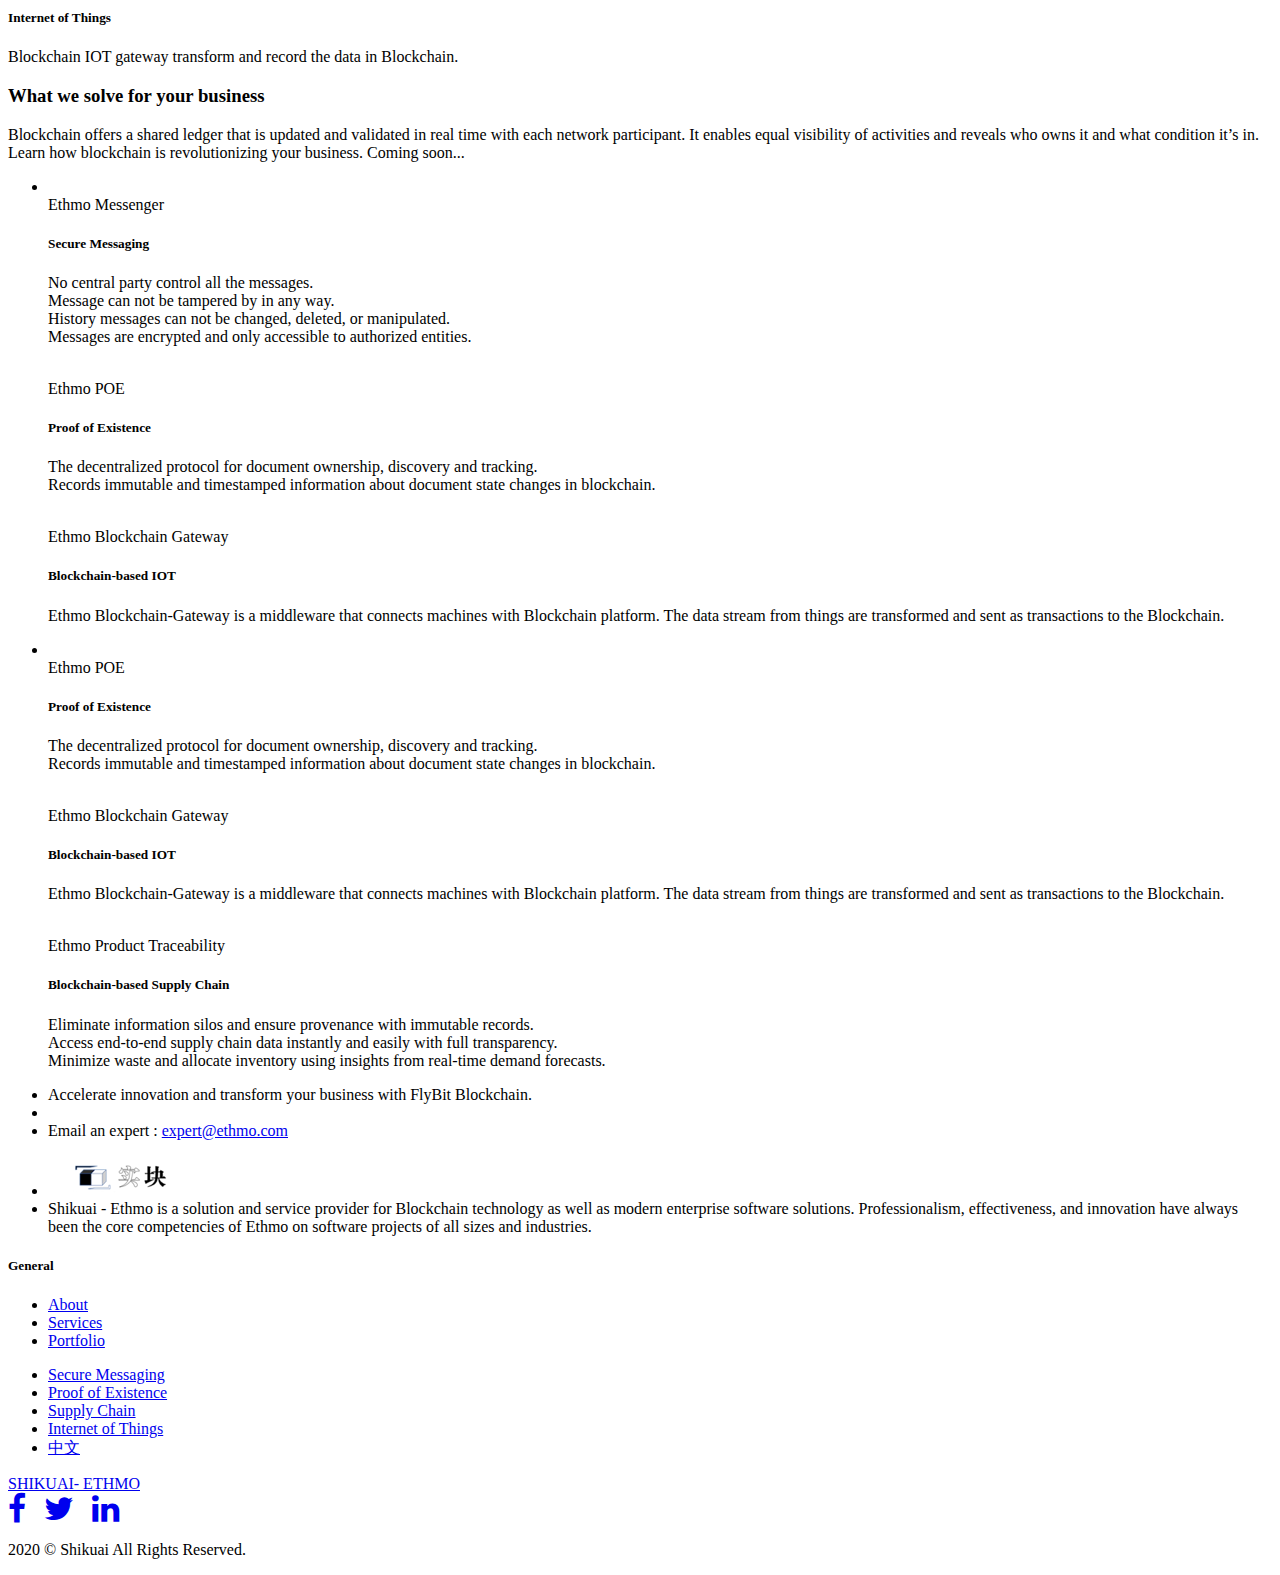
==== commit 035c9f44: "shikuai" ====
--- a/index.html
+++ b/index.html
@@ -466,7 +466,7 @@
 						<span style="margin-right: 14px;"><a href="https://twitter.com/ethmo/" alt="Follow Us on facebook" title="Follow Us on twitter" target="_blank"><em class="fa fa-twitter fa-2x"></em></a></span>
 						<span style="margin-right: 14px;"><a href="https://www.linkedin.com/company/ethmo/" alt="Follow Us on facebook" title="Follow Us on linkedin" target="_blank"><em class="fa fa-linkedin fa-2x"></em></a></span>
 					</div>
-					<p>2018 © Shikuai All Rights Reserved.
+					<p>2020 © Shikuai All Rights Reserved.
 					</p>
 				</div>
 			</div>
